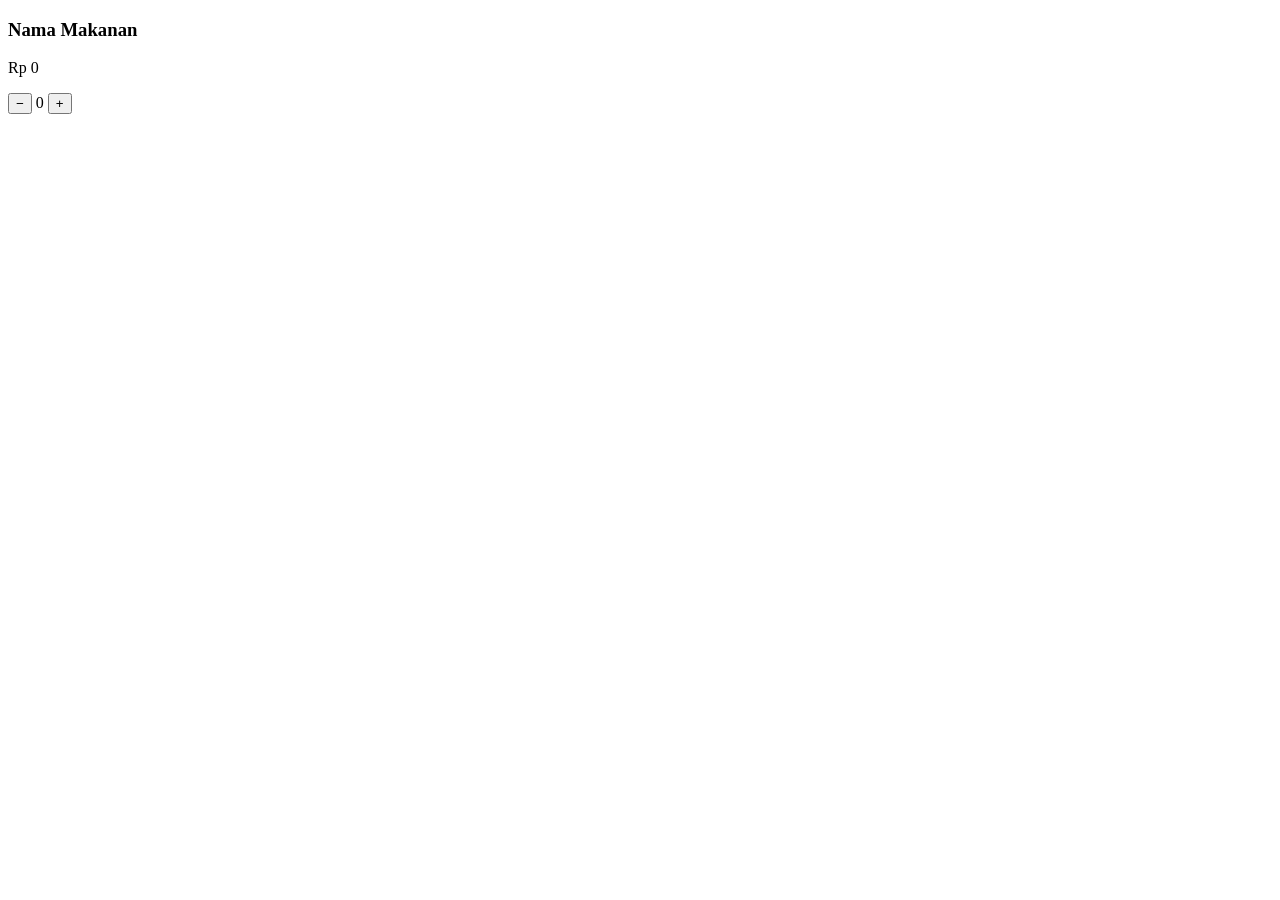
==== pemesanan/src/main/resources/templates/index.html @ 9be0a839 "CONFIG BUAT SEMUA AGAR BISA TINGGAL DIPAKE NGODING........ ngatur dan sambungin html, css, js dengan" ====
<!DOCTYPE html>
<html lang="id" xmlns:th="http://www.thymeleaf.org">
<head>
    <meta charset="UTF-8">
    <title>Fancy Restaurant</title>
    <link rel="stylesheet" th:href="@{/style.css}">
</head>
<body>

<div class="menu-container">
    <!-- Mengulang kartu menu sebanyak jumlah baris di tabel MySQL -->
    <div class="menu-card" th:each="item : ${daftarMenu}">
        <h3 th:text="${item.nama_menu}">Nama Makanan</h3>
        <p th:text="'Rp ' + ${item.harga}">Rp 0</p>

        <div class="qty-box">
            <button type="button" class="btn-minus" th:disabled="${!item.tersedia}">−</button>
            <span class="qty-count">0</span>
            <button type="button" class="btn-plus" th:disabled="${!item.tersedia}">+</button>
        </div>
    </div>
</div>

<!-- Sambungkan JS dari folder static -->
<script th:src="@{/customer.js}"></script>
</body>
</html>
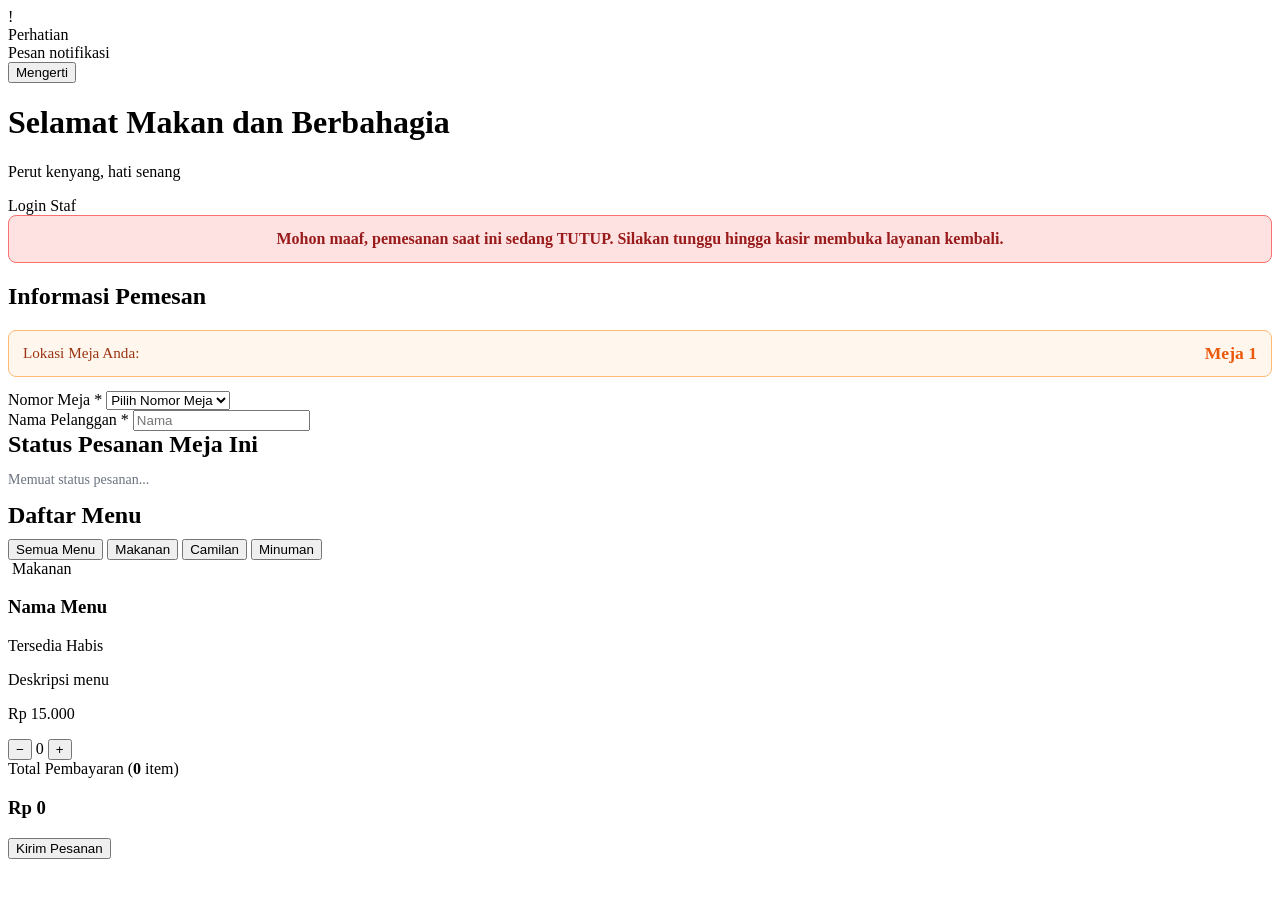
==== commit ea2be4f0: "banyak banget perubahan seperti penambahan QR (masih belum dicoba) dan penambahan hal lainnya dan pe" ====
--- a/pemesanan/src/main/resources/templates/index.html
+++ b/pemesanan/src/main/resources/templates/index.html
@@ -2,26 +2,239 @@
 <html lang="id" xmlns:th="http://www.thymeleaf.org">
 <head>
     <meta charset="UTF-8">
-    <title>Fancy Restaurant</title>
-    <link rel="stylesheet" th:href="@{/style.css}">
+    <meta name="viewport" content="width=device-width, initial-scale=1.0">
+    <title>Restoran Mahal — Pemesanan Digital</title>
+    <link rel="icon" href="data:,">
+    <link rel="stylesheet" th:href="@{/css/style.css}">
 </head>
 <body>
-
-<div class="menu-container">
-    <!-- Mengulang kartu menu sebanyak jumlah baris di tabel MySQL -->
-    <div class="menu-card" th:each="item : ${daftarMenu}">
-        <h3 th:text="${item.nama_menu}">Nama Makanan</h3>
-        <p th:text="'Rp ' + ${item.harga}">Rp 0</p>
-
-        <div class="qty-box">
-            <button type="button" class="btn-minus" th:disabled="${!item.tersedia}">−</button>
-            <span class="qty-count">0</span>
-            <button type="button" class="btn-plus" th:disabled="${!item.tersedia}">+</button>
+<!-- CONTAINER TOAST NOTIFIKASI -->
+<div id="ui-toast-container" class="ui-toast-container"></div>
+
+<!-- CUSTOM UI MODAL PERINGATAN / NOTIFIKASI -->
+<div id="ui-alert-modal" class="ui-modal-overlay">
+    <div class="ui-modal-box">
+        <div id="ui-alert-icon" class="ui-modal-icon warning">!</div>
+        <div id="ui-alert-title" class="ui-modal-title">Perhatian</div>
+        <div id="ui-alert-message" class="ui-modal-message">Pesan notifikasi</div>
+        <div class="ui-modal-actions">
+            <button type="button" id="ui-alert-ok" class="ui-btn-confirm">Mengerti</button>
         </div>
     </div>
 </div>
 
-<!-- Sambungkan JS dari folder static -->
-<script th:src="@{/customer.js}"></script>
+<header class="navbar">
+    <div class="container nav-content">
+        <div>
+            <h1>Selamat Makan dan Berbahagia</h1>
+            <p class="subtitle">Perut kenyang, hati senang</p>
+        </div>
+        <a th:href="@{/login}" class="btn-staff">Login Staf</a>
+    </div>
+</header>
+
+<main class="container main-content">
+    <!-- BANNER JIKA RESTORAN SEDANG TUTUP -->
+    <div th:if="${isBuka == false}"
+         style="background: #fee2e2; border: 1px solid #f87171; color: #991b1b; padding: 14px; border-radius: 8px; margin-bottom: 16px; text-align: center; font-weight: 600;">
+        Mohon maaf, pemesanan saat ini sedang TUTUP. Silakan tunggu hingga kasir membuka layanan kembali.
+    </div>
+
+    <!-- INFORMASI PEMESAN -->
+    <section class="card customer-card">
+        <h2>Informasi Pemesan</h2>
+
+        <!-- JIKA MASUK VIA SCAN QR MEJA -->
+        <div th:if="${mejaTerpilih != null}"
+             style="margin-bottom: 14px; padding: 12px 14px; background: #fff7ed; border: 1px solid #fdba74; border-radius: 8px; display: flex; align-items: center; justify-content: space-between;">
+            <span style="font-size: 0.95rem; color: #9a3412;">Lokasi Meja Anda:</span>
+            <strong style="font-size: 1.1rem; color: #ea580c;" th:text="'Meja ' + ${mejaTerpilih.nomor_meja}">Meja 1</strong>
+        </div>
+
+        <div class="form-row">
+            <div class="form-group" th:hidden="${mejaTerpilih != null}">
+                <label for="select-meja">Nomor Meja <span class="required">*</span></label>
+                <select id="select-meja" required>
+                    <option value=""> Pilih Nomor Meja </option>
+                    <option th:each="m : ${daftarMeja}"
+                            th:value="${m.id_meja}"
+                            th:data-kode="${m.kode_qr}"
+                            th:selected="${mejaTerpilih != null and mejaTerpilih.id_meja == m.id_meja}"
+                            th:text="'Meja ' + ${m.nomor_meja}">
+                        Meja 1
+                    </option>
+                </select>
+            </div>
+
+            <div class="form-group" th:style="${mejaTerpilih != null ? 'grid-column: 1 / -1;' : ''}">
+                <label for="input-nama">Nama Pelanggan <span class="required">*</span></label>
+                <input type="text" id="input-nama" placeholder="Nama" required>
+            </div>
+        </div>
+    </section>
+
+    <!-- STATUS PESANAN MEJA (AUTO-UPDATE TIAP 5 DETIK SAMPAI SELESAI) -->
+    <section class="card tracking-section" id="tracking-section"
+             th:data-kode-qr="${mejaTerpilih != null ? mejaTerpilih.kode_qr : ''}">
+        <div style="display: flex; justify-content: space-between; align-items: center;">
+            <h2 style="margin: 0;">Status Pesanan Meja Ini</h2>
+        </div>
+        <div id="daftar-status-pesanan" style="margin-top: 10px;">
+            <p style="color: #6b7280; font-size: 14px;">Memuat status pesanan...</p>
+        </div>
+    </section>
+
+    <!-- DAFTAR MENU DENGAN FOTO, KATEGORI & DESKRIPSI -->
+    <section class="menu-section">
+        <div style="display: flex; justify-content: space-between; align-items: center; flex-wrap: wrap; gap: 8px; margin-bottom: 10px;">
+            <h2 style="margin: 0;">Daftar Menu</h2>
+        </div>
+
+        <!-- FILTER KATEGORI MENU -->
+        <div class="category-tabs">
+            <button type="button" class="btn-filter-kat active" data-kategori="semua">Semua Menu</button>
+            <button type="button" class="btn-filter-kat" data-kategori="Makanan">Makanan</button>
+            <button type="button" class="btn-filter-kat" data-kategori="Camilan">Camilan</button>
+            <button type="button" class="btn-filter-kat" data-kategori="Minuman">Minuman</button>
+        </div>
+
+        <div class="menu-grid">
+            <div class="card menu-item"
+                 th:each="item : ${daftarMenu}"
+                 th:classappend="${item.tersedia != true or item.stok == null or item.stok <= 0} ? 'menu-habis' : ''"
+                 th:data-id="${item.id_menu}"
+                 th:data-nama="${item.nama_menu}"
+                 th:data-kategori="${item.kategori != null ? item.kategori : 'Lainnya'}"
+                 th:data-harga="${item.harga}"
+                 th:data-stok="${item.stok != null ? item.stok : 0}">
+
+                <!-- FOTO MENU + BADGE KATEGORI -->
+                <div class="menu-img-wrapper">
+                    <img class="menu-img"
+                         th:src="${item.gambar != null and !item.gambar.isEmpty() ? '/images/' + item.gambar : 'https://placehold.co/400x250/e5e7eb/6b7280?text=Menu'}"
+                         th:alt="${item.nama_menu}">
+                    <span class="badge-kategori"
+                          th:text="${item.kategori != null and !item.kategori.isEmpty() ? item.kategori : 'Menu'}">
+                            Makanan
+                        </span>
+                </div>
+
+                <!-- DETAIL MENU: JUDUL, STOK, DESKRIPSI & HARGA -->
+                <div class="menu-body">
+                    <div class="menu-info">
+                        <div class="menu-header">
+                            <h3 class="menu-title" th:text="${item.nama_menu}">Nama Menu</h3>
+                            <span class="badge-status tersedia"
+                                  th:if="${item.tersedia == true and item.stok != null and item.stok > 0}"
+                                  th:text="'Tersedia (' + ${item.stok} + ')'">Tersedia</span>
+                            <span class="badge-status habis"
+                                  th:if="${item.tersedia != true or item.stok == null or item.stok <= 0}">Habis</span>
+                        </div>
+
+                        <p class="menu-desc"
+                           th:text="${item.deskripsi != null and !item.deskripsi.isEmpty() ? item.deskripsi : 'Menu spesial khas Restoran Mahal.'}">
+                            Deskripsi menu
+                        </p>
+
+                        <p class="menu-price" th:text="'Rp ' + ${#numbers.formatInteger(item.harga, 1, 'POINT')}">
+                            Rp 15.000
+                        </p>
+                    </div>
+
+                    <div class="menu-actions">
+                        <div class="qty-control">
+                            <button type="button" class="btn-qty btn-minus"
+                                    th:disabled="${item.tersedia != true or item.stok == null or item.stok <= 0 or isBuka == false}">−</button>
+                            <span class="qty-val">0</span>
+                            <button type="button" class="btn-qty btn-plus"
+                                    th:disabled="${item.tersedia != true or item.stok == null or item.stok <= 0 or isBuka == false}">+</button>
+                        </div>
+                    </div>
+                </div>
+            </div>
+        </div>
+    </section>
+</main>
+
+<!-- CHECKOUT BAR -->
+<footer class="checkout-bar">
+    <div class="container checkout-content">
+        <div class="checkout-summary">
+            <span>Total Pembayaran (<strong id="total-item">0</strong> item)</span>
+            <h3 id="total-harga">Rp 0</h3>
+        </div>
+        <button type="button" id="btn-pesan" class="btn-primary"
+                th:disabled="${isBuka == false}"
+                th:text="${isBuka == false ? 'Pemesanan Tutup' : 'Kirim Pesanan'}">
+            Kirim Pesanan
+        </button>
+    </div>
+</footer>
+
+<!-- MODAL 1: KONFIRMASI PESANAN, PEMBAYARAN & CATATAN -->
+<div id="modal-konfirmasi" style="display: none; position: fixed; inset: 0; background: rgba(0,0,0,0.55); z-index: 999; align-items: center; justify-content: center; padding: 16px;">
+    <div style="background: #fff; border-radius: 12px; max-width: 480px; width: 100%; padding: 20px; box-shadow: 0 10px 25px rgba(0,0,0,0.2); max-height: 90vh; overflow-y: auto;">
+        <h2 style="margin-top: 0; border-bottom: 1px solid #e5e7eb; padding-bottom: 10px;">Konfirmasi Pesanan</h2>
+
+        <div id="konfirmasi-info-pemesan" style="font-size: 14px; margin-bottom: 12px; color: #374151;"></div>
+
+        <div style="background: #f9fafb; border: 1px solid #e5e7eb; border-radius: 8px; padding: 12px; margin-bottom: 14px;">
+            <strong style="font-size: 14px;">Rincian Menu:</strong>
+            <ul id="konfirmasi-list-item" style="margin: 8px 0 0 18px; padding: 0; font-size: 14px;"></ul>
+        </div>
+
+        <div style="margin-bottom: 12px;">
+            <label for="select-pembayaran" style="display: block; font-weight: 600; margin-bottom: 6px; font-size: 14px;">
+                Metode Pembayaran <span style="color: red;">*</span>
+            </label>
+            <select id="select-pembayaran" style="width: 100%; padding: 8px; border-radius: 6px; border: 1px solid #d1d5db;">
+                <option value="Tunai (Bayar di Kasir)">Tunai (Bayar di Kasir)</option>
+                <option value="QRIS">QRIS</option>
+                <option value="Transfer Bank">Transfer Bank</option>
+                <option value="E-Wallet (DANA / GoPay / OVO)">E-Wallet (DANA / GoPay / OVO)</option>
+            </select>
+        </div>
+
+        <div style="margin-bottom: 14px;">
+            <label for="input-catatan-umum" style="display: block; font-weight: 600; margin-bottom: 6px; font-size: 14px;">
+                Catatan Pesanan (Opsional)
+            </label>
+            <textarea id="input-catatan-umum" rows="2" placeholder="Contoh: Pedas sedang, es dipisah, atau permintaan khusus lainnya..." style="width: 100%; padding: 8px; border-radius: 6px; border: 1px solid #d1d5db;"></textarea>
+        </div>
+
+        <div style="display: flex; justify-content: space-between; align-items: center; font-size: 16px; font-weight: bold; padding-top: 10px; border-top: 1px solid #e5e7eb; margin-bottom: 16px;">
+            <span>Total Bayar:</span>
+            <span id="konfirmasi-total-harga" style="color: #16a34a;">Rp 0</span>
+        </div>
+
+        <div style="display: flex; gap: 10px; justify-content: flex-end;">
+            <button type="button" id="btn-batal-konfirmasi" style="padding: 8px 14px; border-radius: 6px; border: 1px solid #d1d5db; background: #fff; cursor: pointer;">Batal</button>
+            <button type="button" id="btn-submit-konfirmasi" style="padding: 8px 16px; border-radius: 6px; border: none; background: #16a34a; color: #fff; font-weight: 600; cursor: pointer;">Konfirmasi & Buat Struk</button>
+        </div>
+    </div>
+</div>
+
+<!-- MODAL 2: STRUK DIGITAL -->
+<div id="modal-struk" style="display: none; position: fixed; inset: 0; background: rgba(0,0,0,0.6); z-index: 1000; align-items: center; justify-content: center; padding: 16px;">
+    <div style="background: #fff; border-radius: 10px; max-width: 400px; width: 100%; padding: 20px; box-shadow: 0 10px 25px rgba(0,0,0,0.25); font-family: monospace;">
+        <div id="area-cetak-struk">
+            <div style="text-align: center; border-bottom: 1px dashed #9ca3af; padding-bottom: 10px; margin-bottom: 10px;">
+                <h3 style="margin: 0; font-size: 18px;">RESTORAN MAHAL</h3>
+                <p style="margin: 4px 0 0; font-size: 12px;">Struk Pemesanan Digital</p>
+            </div>
+            <div id="struk-meta" style="font-size: 12px; line-height: 1.6; border-bottom: 1px dashed #9ca3af; padding-bottom: 8px; margin-bottom: 8px;"></div>
+            <div id="struk-items" style="font-size: 12px; line-height: 1.6; border-bottom: 1px dashed #9ca3af; padding-bottom: 8px; margin-bottom: 8px;"></div>
+            <div id="struk-footer" style="font-size: 12px; line-height: 1.6;"></div>
+            <p style="text-align: center; font-size: 11px; margin-top: 14px; color: #4b5563;">Terima kasih! Pesanan Anda sedang diteruskan ke dapur.</p>
+        </div>
+
+        <div style="display: flex; gap: 8px; justify-content: center; margin-top: 16px; font-family: sans-serif;">
+            <button type="button" id="btn-cetak-struk" style="padding: 8px 14px; border-radius: 6px; border: 1px solid #2563eb; background: #eff6ff; color: #1d4ed8; font-weight: 600; cursor: pointer;">Cetak / Simpan PDF</button>
+            <button type="button" id="btn-tutup-struk" style="padding: 8px 16px; border-radius: 6px; border: none; background: #111827; color: #fff; font-weight: 600; cursor: pointer;">Selesai</button>
+        </div>
+    </div>
+</div>
+
+<script th:src="@{/js/customer.js}"></script>
 </body>
 </html>
